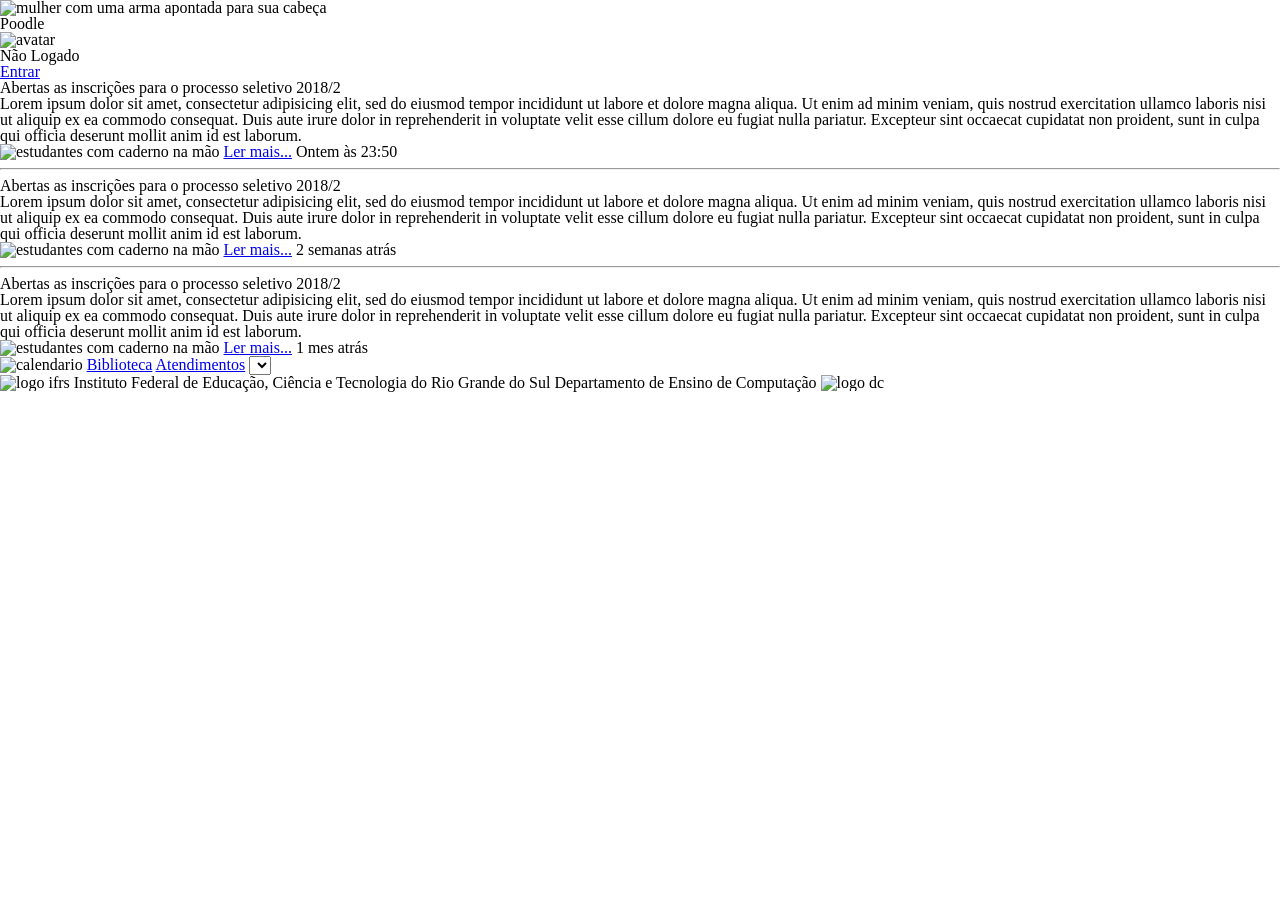
==== workspace/11-implementação-wireframe/index.html @ 248f2f30 "wireframe impl" ====
<!DOCTYPE html>
<html lang="pt-br">
<head>
    <meta charset="UTF-8">
    <meta name="viewport" content="width=device-width, initial-scale=1.0">
    <meta http-equiv="X-UA-Compatible" content="ie=edge">
    <link href="https://fonts.googleapis.com/css?family=Delius" rel="stylesheet"> <!-- o link para a fonte deve estar antes de todos os outros links-->
    <link rel="stylesheet" href="css/style.css">
    <link rel="stylesheet" href="css/reset.css">
    <title>Poodle</title>
</head>
<body>
    <header>
<img src="http://via.placeholder.com/40x40"


        width="25%"
        height="25%"
         alt="mulher com uma arma apontada para sua cabeça">
         <h1>Poodle</h1>

<img src="http://via.placeholder.com/40x40"

                 alt="avatar">
        <p>Não Logado</p>
        <!-- TODO: Usar fonte awesome -->
        <a href="#entrar">Entrar</a>
        </header>
        <section class="noticias">
            <article>
                <h2>Abertas as inscrições para o processo seletivo 2018/2</h2>
                <p>Lorem ipsum dolor sit amet, consectetur adipisicing elit, sed do eiusmod tempor incididunt ut labore et dolore magna aliqua.
                Ut enim ad minim veniam, quis nostrud exercitation ullamco laboris nisi ut aliquip ex ea commodo consequat. Duis aute
                irure dolor in reprehenderit in voluptate velit esse cillum dolore eu fugiat nulla pariatur. Excepteur sint occaecat
                cupidatat non proident, sunt in culpa qui officia deserunt mollit anim id est laborum.
                </p>
                <img src="http://via.placeholder.com/150x150" alt="estudantes com caderno na mão">
                <a href="#ler">Ler mais...</a>
                <span class="data">
                    Ontem às 23:50
                </span>
            </article>
            <hr>
            <article>
                <h2>Abertas as inscrições para o processo seletivo 2018/2</h2>
                <p>Lorem ipsum dolor sit amet, consectetur adipisicing elit, sed do eiusmod tempor incididunt ut labore et dolore magna
                    aliqua. Ut enim ad minim veniam, quis nostrud exercitation ullamco laboris nisi ut aliquip ex ea commodo consequat.
                    Duis aute irure dolor in reprehenderit in voluptate velit esse cillum dolore eu fugiat nulla pariatur. Excepteur
                    sint occaecat cupidatat non proident, sunt in culpa qui officia deserunt mollit anim id est laborum.
                </p>
                <img src="http://via.placeholder.com/150x150" alt="estudantes com caderno na mão">
                <a href="#ler">Ler mais...</a>
                <span class="data">
                    2 semanas atrás
                </span>
            </article>
            <hr>
            <article>
                <h2>Abertas as inscrições para o processo seletivo 2018/2</h2>
                <p>Lorem ipsum dolor sit amet, consectetur adipisicing elit, sed do eiusmod tempor incididunt ut labore et dolore magna aliqua.
                Ut enim ad minim veniam, quis nostrud exercitation ullamco laboris nisi ut aliquip ex ea commodo consequat. Duis aute
                irure dolor in reprehenderit in voluptate velit esse cillum dolore eu fugiat nulla pariatur. Excepteur sint occaecat
                cupidatat non proident, sunt in culpa qui officia deserunt mollit anim id est laborum.
                </p>
                <img src="http://via.placeholder.com/234x230" alt="estudantes com caderno na mão">
                <a href="#ler">Ler mais...</a>
                <span class="data">
                    1 mes atrás
                </span>
            </article>
        </section>
        <aside>
            <img src="http://via.placeholder.com/150x150" alt="calendario">
            <a href="#biblioteca">Biblioteca</a>
            <a href="#atendimentos">Atendimentos</a>
            <select>
                <options>Márcio Torres</options>
                <options>Débora Bastos</options>
                <options>Lucía Alda</options>
            </select>
        </aside>
        <footer>
            <img src="http://via.placeholder.com/40x40"
                     alt="logo ifrs">
            <span>
                Instituto Federal de Educação,
                Ciência e Tecnologia do
                Rio Grande do Sul
            </span>
            <span>Departamento de Ensino de Computação</span>
            <img src="http://via.placeholder.com/40x40" alt="logo dc">
        </footer>
    <script src="js/main.js"></script>
</body>
</html>
---- workspace/11-implementação-wireframe/css/style.css ----
h1 {
    font-family: 'Delius', cursive;

    font-size: 2em;
}
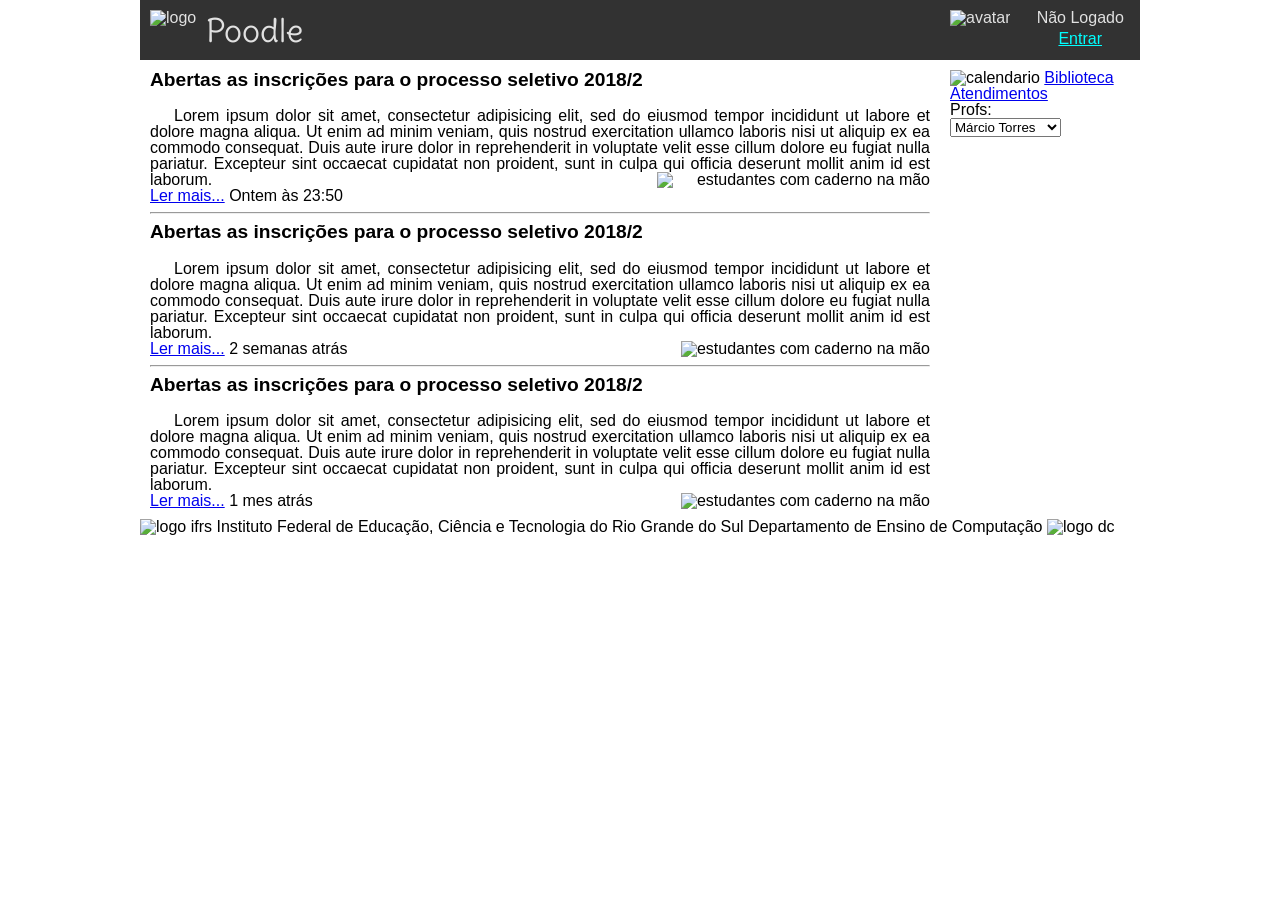
==== commit 3b83f634: "layout parcial" ====
--- a/workspace/11-implementação-wireframe/index.html
+++ b/workspace/11-implementação-wireframe/index.html
@@ -4,92 +4,92 @@
     <meta charset="UTF-8">
     <meta name="viewport" content="width=device-width, initial-scale=1.0">
     <meta http-equiv="X-UA-Compatible" content="ie=edge">
-    <link href="https://fonts.googleapis.com/css?family=Delius" rel="stylesheet"> <!-- o link para a fonte deve estar antes de todos os outros links-->
+    <link rel="stylesheet" href="css/reset.css">
+    <link href="https://fonts.googleapis.com/css?family=Delius" rel="stylesheet">
     <link rel="stylesheet" href="css/style.css">
-    <link rel="stylesheet" href="css/reset.css">
     <title>Poodle</title>
 </head>
 <body>
+<div class="container">
     <header>
-<img src="http://via.placeholder.com/40x40"
+        <img src="http://via.placeholder.com/40x40"
+             alt="logo">
+        <h1>Poodle</h1>
 
-
-        width="25%"
-        height="25%"
-         alt="mulher com uma arma apontada para sua cabeça">
-         <h1>Poodle</h1>
-
-<img src="http://via.placeholder.com/40x40"
-
-                 alt="avatar">
-        <p>Não Logado</p>
-        <!-- TODO: Usar fonte awesome -->
-        <a href="#entrar">Entrar</a>
-        </header>
-        <section class="noticias">
-            <article>
-                <h2>Abertas as inscrições para o processo seletivo 2018/2</h2>
-                <p>Lorem ipsum dolor sit amet, consectetur adipisicing elit, sed do eiusmod tempor incididunt ut labore et dolore magna aliqua.
-                Ut enim ad minim veniam, quis nostrud exercitation ullamco laboris nisi ut aliquip ex ea commodo consequat. Duis aute
-                irure dolor in reprehenderit in voluptate velit esse cillum dolore eu fugiat nulla pariatur. Excepteur sint occaecat
-                cupidatat non proident, sunt in culpa qui officia deserunt mollit anim id est laborum.
-                </p>
-                <img src="http://via.placeholder.com/150x150" alt="estudantes com caderno na mão">
-                <a href="#ler">Ler mais...</a>
-                <span class="data">
-                    Ontem às 23:50
-                </span>
-            </article>
-            <hr>
-            <article>
-                <h2>Abertas as inscrições para o processo seletivo 2018/2</h2>
-                <p>Lorem ipsum dolor sit amet, consectetur adipisicing elit, sed do eiusmod tempor incididunt ut labore et dolore magna
-                    aliqua. Ut enim ad minim veniam, quis nostrud exercitation ullamco laboris nisi ut aliquip ex ea commodo consequat.
-                    Duis aute irure dolor in reprehenderit in voluptate velit esse cillum dolore eu fugiat nulla pariatur. Excepteur
-                    sint occaecat cupidatat non proident, sunt in culpa qui officia deserunt mollit anim id est laborum.
-                </p>
-                <img src="http://via.placeholder.com/150x150" alt="estudantes com caderno na mão">
-                <a href="#ler">Ler mais...</a>
-                <span class="data">
-                    2 semanas atrás
-                </span>
-            </article>
-            <hr>
-            <article>
-                <h2>Abertas as inscrições para o processo seletivo 2018/2</h2>
-                <p>Lorem ipsum dolor sit amet, consectetur adipisicing elit, sed do eiusmod tempor incididunt ut labore et dolore magna aliqua.
-                Ut enim ad minim veniam, quis nostrud exercitation ullamco laboris nisi ut aliquip ex ea commodo consequat. Duis aute
-                irure dolor in reprehenderit in voluptate velit esse cillum dolore eu fugiat nulla pariatur. Excepteur sint occaecat
-                cupidatat non proident, sunt in culpa qui officia deserunt mollit anim id est laborum.
-                </p>
-                <img src="http://via.placeholder.com/234x230" alt="estudantes com caderno na mão">
-                <a href="#ler">Ler mais...</a>
-                <span class="data">
-                    1 mes atrás
-                </span>
-            </article>
-        </section>
-        <aside>
-            <img src="http://via.placeholder.com/150x150" alt="calendario">
-            <a href="#biblioteca">Biblioteca</a>
-            <a href="#atendimentos">Atendimentos</a>
-            <select>
-                <options>Márcio Torres</options>
-                <options>Débora Bastos</options>
-                <options>Lucía Alda</options>
-            </select>
-        </aside>
-        <footer>
+        <div>
             <img src="http://via.placeholder.com/40x40"
-                     alt="logo ifrs">
-            <span>
-                Instituto Federal de Educação,
-                Ciência e Tecnologia do
-                Rio Grande do Sul
+                alt="avatar">
+            <p>Não Logado</p>
+            <!-- TODO: Usar fonte awesome -->
+            <a href="#entrar">Entrar</a>
+        </div>
+    </header>
+    <section class="noticias">
+        <article>
+            <h2>Abertas as inscrições para o processo seletivo 2018/2</h2>
+            <p>Lorem ipsum dolor sit amet, consectetur adipisicing elit, sed do eiusmod tempor incididunt ut labore et dolore magna aliqua.
+            Ut enim ad minim veniam, quis nostrud exercitation ullamco laboris nisi ut aliquip ex ea commodo consequat. Duis aute
+            irure dolor in reprehenderit in voluptate velit esse cillum dolore eu fugiat nulla pariatur. Excepteur sint occaecat
+            cupidatat non proident, sunt in culpa qui officia deserunt mollit anim id est laborum.
+            <img src="http://via.placeholder.com/150x150" alt="estudantes com caderno na mão">
+            </p>
+            <a href="#ler">Ler mais...</a>
+            <span class="data">
+                Ontem às 23:50
             </span>
-            <span>Departamento de Ensino de Computação</span>
-            <img src="http://via.placeholder.com/40x40" alt="logo dc">
-        </footer>
+        </article>
+        <hr>
+        <article>
+            <h2>Abertas as inscrições para o processo seletivo 2018/2</h2>
+            <p>Lorem ipsum dolor sit amet, consectetur adipisicing elit, sed do eiusmod tempor incididunt ut labore et dolore magna
+                aliqua. Ut enim ad minim veniam, quis nostrud exercitation ullamco laboris nisi ut aliquip ex ea commodo consequat.
+                Duis aute irure dolor in reprehenderit in voluptate velit esse cillum dolore eu fugiat nulla pariatur. Excepteur
+                sint occaecat cupidatat non proident, sunt in culpa qui officia deserunt mollit anim id est laborum.
+            </p>
+            <img src="http://via.placeholder.com/150x150" alt="estudantes com caderno na mão">
+            <a href="#ler">Ler mais...</a>
+            <span class="data">
+                2 semanas atrás
+            </span>
+        </article>
+        <hr>
+        <article>
+            <h2>Abertas as inscrições para o processo seletivo 2018/2</h2>
+            <p>Lorem ipsum dolor sit amet, consectetur adipisicing elit, sed do eiusmod tempor incididunt ut labore et dolore magna aliqua.
+            Ut enim ad minim veniam, quis nostrud exercitation ullamco laboris nisi ut aliquip ex ea commodo consequat. Duis aute
+            irure dolor in reprehenderit in voluptate velit esse cillum dolore eu fugiat nulla pariatur. Excepteur sint occaecat
+            cupidatat non proident, sunt in culpa qui officia deserunt mollit anim id est laborum.
+            </p>
+            <img src="http://via.placeholder.com/234x230" alt="estudantes com caderno na mão">
+            <a href="#ler">Ler mais...</a>
+            <span class="data">
+                1 mes atrás
+            </span>
+        </article>
+    </section>
+    <aside>
+        <img src="http://via.placeholder.com/150x150" alt="calendario">
+        <a href="#biblioteca">Biblioteca</a>
+        <a href="#atendimentos">Atendimentos</a>
+        <p>Profs:</p>
+        <select>
+            <option>Márcio Torres</option>
+            <option>Débora Bastos</option>
+            <option>Lucía Alda</option>
+        </select>
+    </aside>
+    <footer>
+        <img src="http://via.placeholder.com/40x40"
+                    alt="logo ifrs">
+        <span>
+            Instituto Federal de Educação,
+            Ciência e Tecnologia do
+            Rio Grande do Sul
+        </span>
+        <span>Departamento de Ensino de Computação</span>
+        <img src="http://via.placeholder.com/40x40" alt="logo dc">
+    </footer>
     <script src="js/main.js"></script>
+</div>
 </body>
 </html>
--- a/workspace/11-implementação-wireframe/css/style.css
+++ b/workspace/11-implementação-wireframe/css/style.css
@@ -1,5 +1,93 @@
+body {
+    font-family: 'Lucida Sans', 'Lucida Sans Regular', 'Lucida Grande', 'Lucida Sans Unicode', Geneva, Verdana, sans-serif;
+}
+div.container {
+    width: 1000px;
+    /* margin-left: auto;
+    margin-right: auto; */
+    margin: 0 auto;
+}
 h1 {
     font-family: 'Delius', cursive;
-
     font-size: 2em;
 }
+header {
+    height: 60px;
+    background-color: rgb(50, 50, 50);
+    color: rgb(225, 225, 225);
+    overflow: hidden;
+}
+header > img:first-child {
+    float: left;
+    /* border: 1px solid red; */
+    margin: 10px;
+}
+
+header h1 {
+    float: left;
+    margin-top: 15px;
+}
+
+header div {
+    float: right;
+    /* poderia fazer o mesmo com position/right
+    position: absolute;
+    right: 0;
+    */
+    /* border: 1px solid green; */
+    width: 200px;
+}
+
+header div img {
+    float: left;
+    margin: 10px;
+}
+
+header div p {
+    text-align: center;
+    margin-top: 10px;
+}
+
+header div a {
+    display: block;
+    text-align: center;
+    margin-top: 5px;
+    color: cyan;
+}
+section.noticias {
+    float: left;
+    width: 80%;
+    padding: 10px;
+    box-sizing: border-box;
+}
+section.noticias h2 {
+    font-size: 1.2em;
+    font-weight: bold;
+    margin-bottom: 1em;
+}
+section.noticias p {
+    text-align: justify;
+    /* espaço de parágrafo: */
+    text-indent: 1.5em;
+}
+article img {
+    float: right;
+}
+aside {
+    float: right;
+    width: 20%;
+    padding: 10px;
+    box-sizing: border-box;
+}
+footer {
+    clear: both;
+}
+
+
+
+
+
+
+
+
+
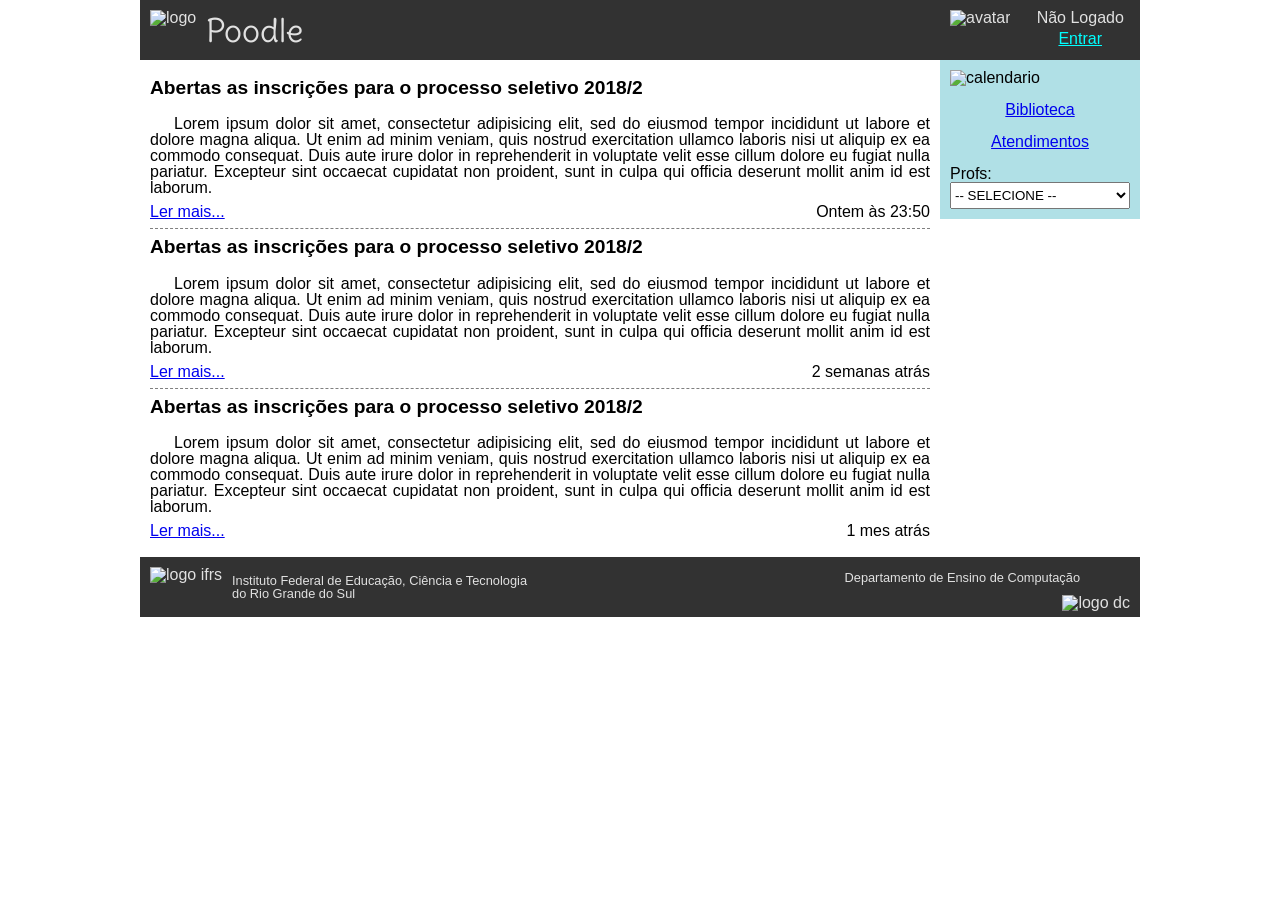
==== commit f8f9f8a4: "layout failure" ====
--- a/workspace/11-implementação-wireframe/index.html
+++ b/workspace/11-implementação-wireframe/index.html
@@ -24,6 +24,7 @@
             <a href="#entrar">Entrar</a>
         </div>
     </header>
+    <div class="conteudo">
     <section class="noticias">
         <article>
             <h2>Abertas as inscrições para o processo seletivo 2018/2</h2>
@@ -31,14 +32,16 @@
             Ut enim ad minim veniam, quis nostrud exercitation ullamco laboris nisi ut aliquip ex ea commodo consequat. Duis aute
             irure dolor in reprehenderit in voluptate velit esse cillum dolore eu fugiat nulla pariatur. Excepteur sint occaecat
             cupidatat non proident, sunt in culpa qui officia deserunt mollit anim id est laborum.
-            <img src="http://via.placeholder.com/150x150" alt="estudantes com caderno na mão">
             </p>
+            <!-- TODO: alinhar imagem à direita -->
+            <!-- <img src="http://via.placeholder.com/150x150"
+                alt="estudantes com caderno na mão"> -->
             <a href="#ler">Ler mais...</a>
             <span class="data">
                 Ontem às 23:50
             </span>
         </article>
-        <hr>
+        <!-- <hr> -->
         <article>
             <h2>Abertas as inscrições para o processo seletivo 2018/2</h2>
             <p>Lorem ipsum dolor sit amet, consectetur adipisicing elit, sed do eiusmod tempor incididunt ut labore et dolore magna
@@ -46,13 +49,13 @@
                 Duis aute irure dolor in reprehenderit in voluptate velit esse cillum dolore eu fugiat nulla pariatur. Excepteur
                 sint occaecat cupidatat non proident, sunt in culpa qui officia deserunt mollit anim id est laborum.
             </p>
-            <img src="http://via.placeholder.com/150x150" alt="estudantes com caderno na mão">
+            <!-- <img src="http://via.placeholder.com/150x150" alt="estudantes com caderno na mão"> -->
             <a href="#ler">Ler mais...</a>
             <span class="data">
                 2 semanas atrás
             </span>
         </article>
-        <hr>
+        <!-- <hr> -->
         <article>
             <h2>Abertas as inscrições para o processo seletivo 2018/2</h2>
             <p>Lorem ipsum dolor sit amet, consectetur adipisicing elit, sed do eiusmod tempor incididunt ut labore et dolore magna aliqua.
@@ -60,7 +63,7 @@
             irure dolor in reprehenderit in voluptate velit esse cillum dolore eu fugiat nulla pariatur. Excepteur sint occaecat
             cupidatat non proident, sunt in culpa qui officia deserunt mollit anim id est laborum.
             </p>
-            <img src="http://via.placeholder.com/234x230" alt="estudantes com caderno na mão">
+            <!-- <img src="http://via.placeholder.com/234x230" alt="estudantes com caderno na mão"> -->
             <a href="#ler">Ler mais...</a>
             <span class="data">
                 1 mes atrás
@@ -69,25 +72,37 @@
     </section>
     <aside>
         <img src="http://via.placeholder.com/150x150" alt="calendario">
+
         <a href="#biblioteca">Biblioteca</a>
         <a href="#atendimentos">Atendimentos</a>
+
         <p>Profs:</p>
         <select>
+            <option>-- SELECIONE --</option>
             <option>Márcio Torres</option>
             <option>Débora Bastos</option>
             <option>Lucía Alda</option>
         </select>
     </aside>
+    <!-- hack: considerar o height dos elementos flutuantes -->
+    <br class="clear">
+    </div>
+
     <footer>
-        <img src="http://via.placeholder.com/40x40"
-                    alt="logo ifrs">
-        <span>
-            Instituto Federal de Educação,
-            Ciência e Tecnologia do
-            Rio Grande do Sul
-        </span>
-        <span>Departamento de Ensino de Computação</span>
-        <img src="http://via.placeholder.com/40x40" alt="logo dc">
+        <div class="left">
+            <img src="http://via.placeholder.com/40x40"
+                        alt="logo ifrs">
+            <span>
+                Instituto Federal de Educação,
+                Ciência e Tecnologia do
+                Rio Grande do Sul
+            </span>
+        </div>
+
+        <div class="right">
+            <span>Departamento de Ensino de Computação</span>
+            <img src="http://via.placeholder.com/40x40" alt="logo dc">
+        </div>
     </footer>
     <script src="js/main.js"></script>
 </div>
--- a/workspace/11-implementação-wireframe/css/style.css
+++ b/workspace/11-implementação-wireframe/css/style.css
@@ -11,7 +11,7 @@
     font-family: 'Delius', cursive;
     font-size: 2em;
 }
-header {
+header, footer {
     height: 60px;
     background-color: rgb(50, 50, 50);
     color: rgb(225, 225, 225);
@@ -69,18 +69,74 @@
     text-align: justify;
     /* espaço de parágrafo: */
     text-indent: 1.5em;
+    margin-bottom: 0.5em;
 }
-article img {
+article span {
     float: right;
 }
+article {
+    padding: 0.5em 0;
+}
+article:not(:last-child) {
+    border-bottom: 1px dashed gray;
+}
 aside {
+    background-color: powderblue;
     float: right;
     width: 20%;
     padding: 10px;
     box-sizing: border-box;
+    /* TODO: falta um hack para 100% altura */
+    /* height: 100%; */
+}
+br.clear {
+    clear: both;
+}
+aside img {
+    margin: 0 auto;
+    display: block;
+    margin-bottom: 1em;
+}
+aside a {
+    display: block;
+    text-align: center;
+    margin-bottom: 1em;
+}
+/* TODO: espaçamento das options! */
+aside select {
+    height: 2em;
+    width: 100%;
 }
 footer {
     clear: both;
+}
+footer div.left img {
+    margin: 10px;
+    float: left;
+}
+footer div.right img {
+    margin: 10px;
+    float: right;
+}
+footer div.left span {
+    font-size: 0.8em;
+    display: block;
+    margin-top: 18px;
+}
+footer div.right span {
+    margin-top: 15px;
+    font-size: 0.8em;
+    text-align: right;
+    float: left;
+    width: 440px;
+}
+footer div.left {
+    float: left;
+    width: 400px;
+}
+footer div.right {
+    float: right;
+    width: 500px;
 }
 
 
@@ -91,3 +147,6 @@
 
 
 
+
+
+
